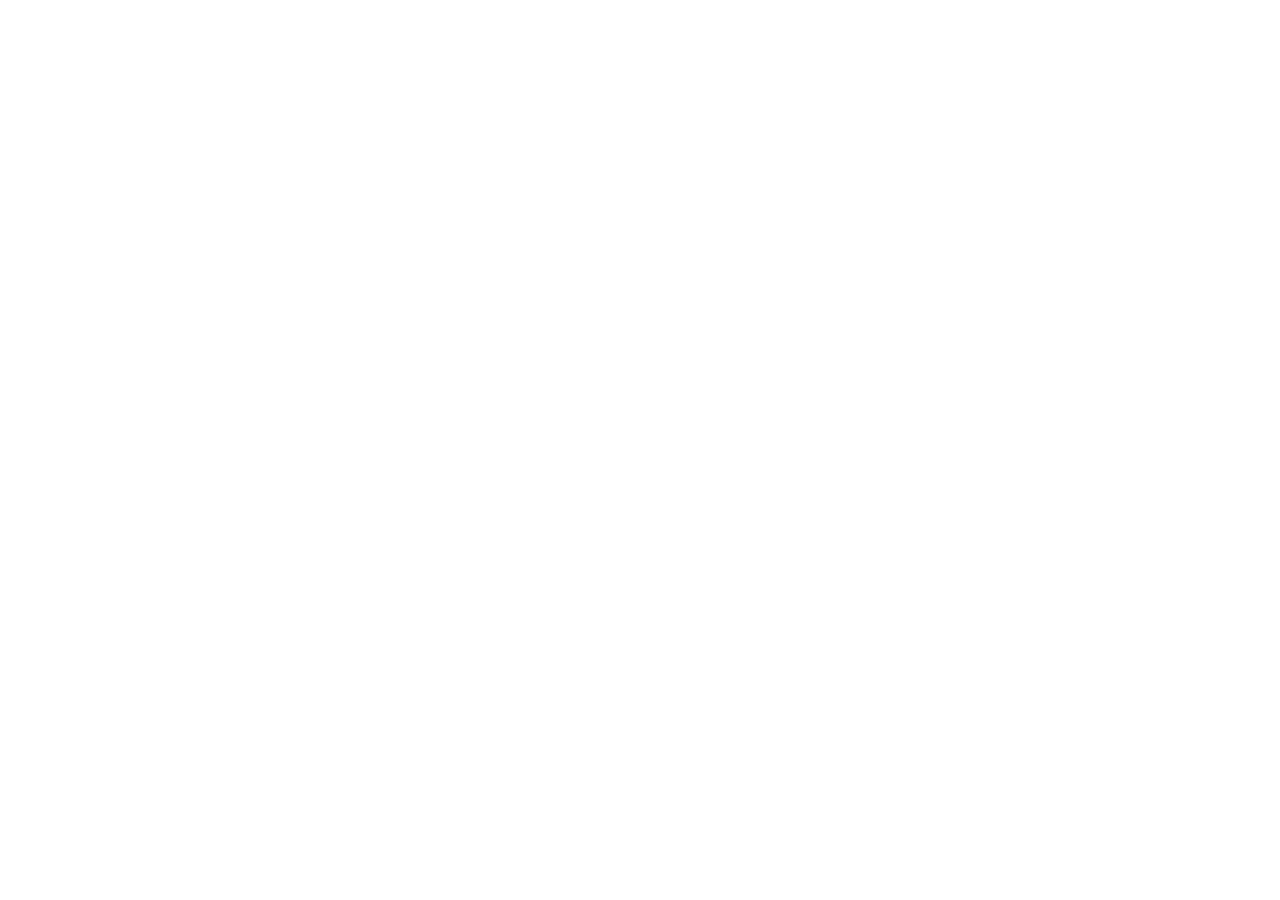
==== projects-cpp.html @ 83484ba8 "Adding Content" ====
<!DOCTYPE html>
<head>
    <title>C++ Projects</title>
    <meta charset="utf-8" />
    <meta http-equiv="X-UA-Compatible" content="IE=edge" />
    <meta name="viewport" content="width=device-width, initial-scale=1"/>

    <!-- link the webpage's stylesheet -->
    <link rel="stylesheet" href="/projects-cpp.css" />

    <!-- link the webpage's JavaScript file -->
    <script src="/projects-cpp.js" defer></script>
</head>
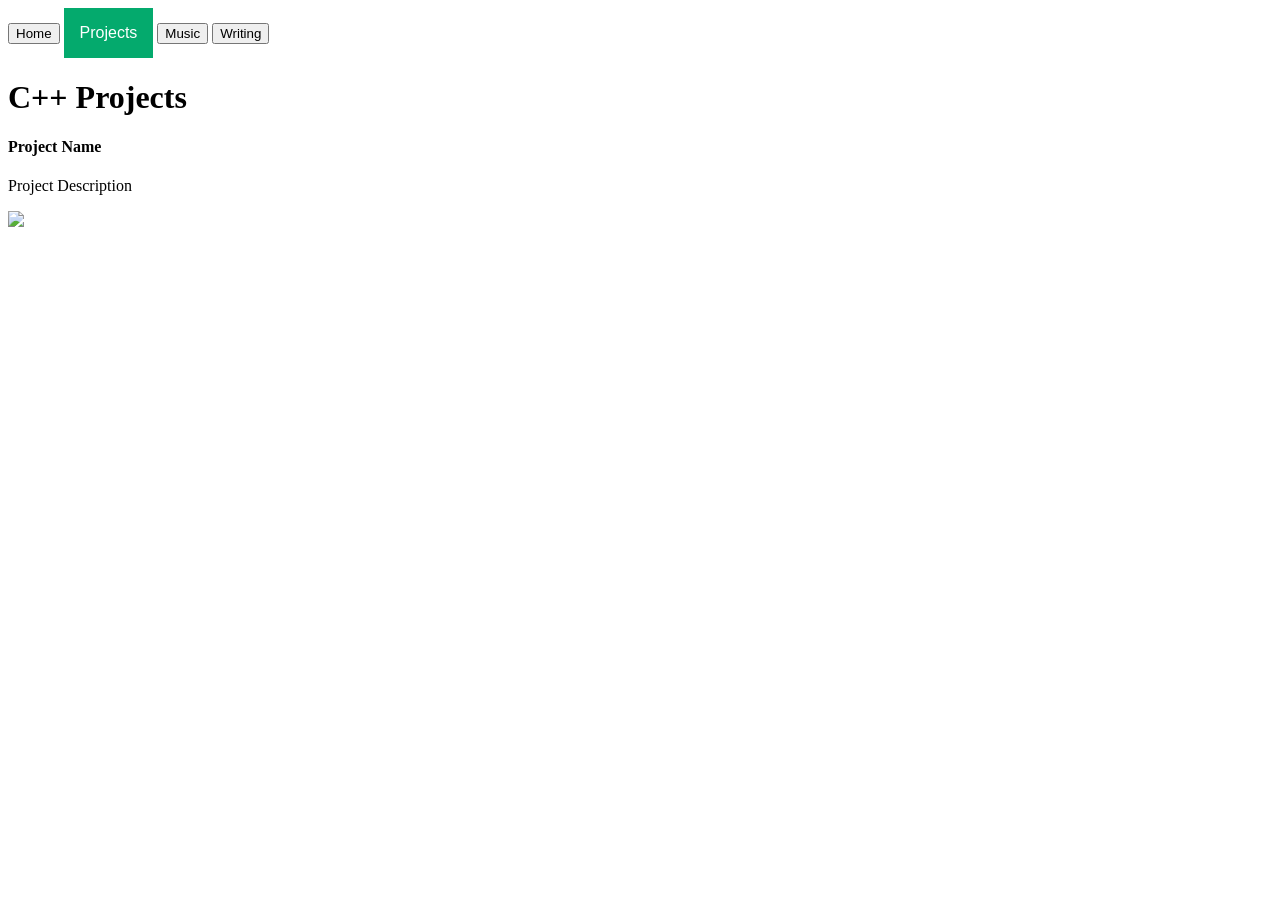
==== commit a1ea3515: "Adding Content" ====
--- a/projects-cpp.html
+++ b/projects-cpp.html
@@ -5,10 +5,40 @@
     <meta http-equiv="X-UA-Compatible" content="IE=edge" />
     <meta name="viewport" content="width=device-width, initial-scale=1"/>
 
-    <!-- link the webpage's stylesheet -->
+    <!-- link the webpage's stylesheets -->
     <link rel="stylesheet" href="/projects-cpp.css" />
+    <link rel = "stylesheet" href = "/nav.css" />
 
     <!-- link the webpage's JavaScript file -->
     <script src="/projects-cpp.js" defer></script>
 </head>
 
+<header>
+    <nav>
+        <button type = "button"> Home </button>
+
+        <div class="projects_dropdown">
+            <button class="projectsbtn"> Projects </button>
+            <div class="dropdown-content">
+                <a href="#"> Web Development </a>
+                <a href="#"> C++ </a>
+            </div>
+        </div>
+
+
+        <button type = "button"> Music </button>
+
+        <button type = "button"> Writing </button>
+    </nav>
+
+    <h1> C++ Projects </h1>
+
+</header>
+
+<body>
+
+<h4> Project Name </h4>
+<p> Project Description </p>
+<img src = " " alt = " " width = 0 height = 0> 
+
+</body>
--- a/nav.css
+++ b/nav.css
@@ -0,0 +1,41 @@
+/* Dropdown Button */
+.projectsbtn {
+  background-color: #04AA6D;
+  color: white;
+  padding: 16px;
+  font-size: 16px;
+  border: none;
+}
+
+/* The container <div> - needed to position the dropdown content */
+.projects_dropdown {
+  position: relative;
+  display: inline-block;
+}
+
+/* Dropdown Content (Hidden by Default) */
+.dropdown-content {
+  display: none;
+  position: absolute;
+  background-color: #f1f1f1;
+  min-width: 160px;
+  box-shadow: 0 8px 16px 0 rgba(0,0,0,0.2);
+  z-index: 1;
+}
+
+/* Links inside the dropdown */
+.dropdown-content a {
+  color: black;
+  padding: 12px 16px;
+  text-decoration: none;
+  display: block;
+}
+
+/* Change color of dropdown links on hover */
+.dropdown-content a:hover {background-color: #ddd;}
+
+/* Show the dropdown menu on hover */
+.projects_dropdown:hover .dropdown-content {display: block;}
+
+/* Change the background color of the dropdown button when the dropdown content is shown */
+.projects_dropdown:hover .projectsbtn {background-color: #3e8e41;}
